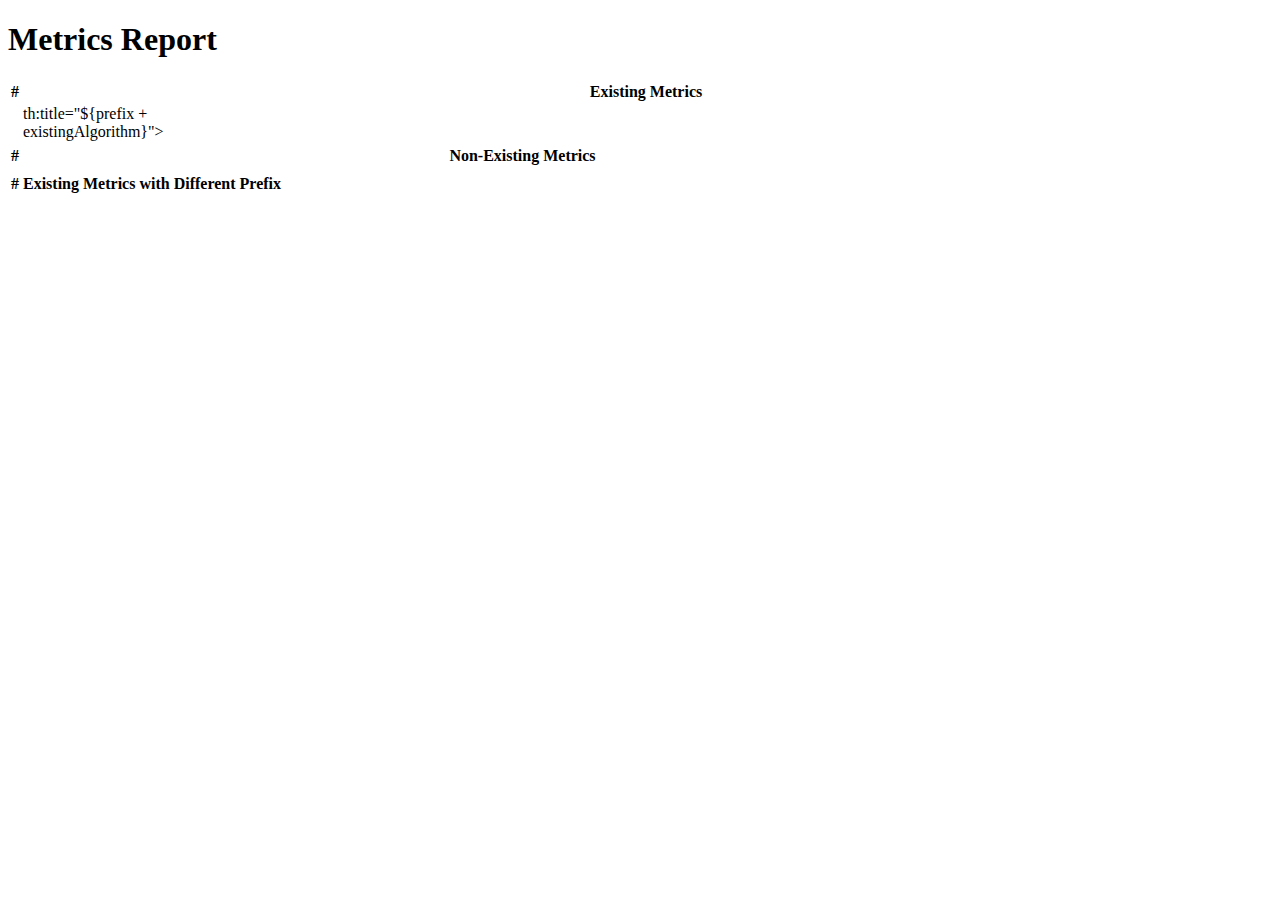
==== src/main/resources/templates/index.html @ 21218d4d "added timestamp" ====
<!DOCTYPE html>
<html xmlns:th="http://www.thymeleaf.org">

<head>
    <title>Metrics Report</title>
    <meta charset="utf-8">
    <meta content="width=device-width, initial-scale=1, shrink-to-fit=no" name="viewport">

    <link href='https://fonts.googleapis.com/css?family=Roboto:400,100,300,700' rel='stylesheet' type='text/css'>

    <link href="https://stackpath.bootstrapcdn.com/font-awesome/4.7.0/css/font-awesome.min.css" rel="stylesheet">

    <link href="css/style.css" rel="stylesheet">
</head>
<body>
<section class="ftco-section">
    <div class="container-fluid">
        <div class="row justify-content-center">
            <div class="col-md-6 text-center mb-5">
                <h1 class="heading-section">Metrics Report</h1>
            </div>
        </div>
        <div class="row justify-content-center">
            <div class="col-md-4">
                <p th:text="'Local time: ' + ${dateTimeLocal}">
                </p>
            </div>
            <div class="col-md-4">
                <p th:text="'UTC time: ' + ${dateTimeUTC}">
                </p>
            </div>
            <div class="col-md-4">
                </p>
            </div>
        </div>
    </div>
    <div class="row">
        <div class="col-md-4">
            <div class="table-wrap">
                <table class="table table-bordered table-dark table-hover">
                    <thead>
                    <tr>
                        <th>#</th>
                        <th>Existing Metrics</th>
                    </tr>
                    </thead>
                    <tbody>
                    <tr th:each="existingAlgorithm, iterStat : ${existingAlgorithms}">
                        <td th:text="${iterStat.count}"></td>
                        <td style="padding-right:1000px"
                            th:text="${existingAlgorithm + ' (Date: ' + existingAlgorithmsTimeStamps[iterStat.index] + ')'}">
                            th:title="${prefix + existingAlgorithm}"></td>
                    </tr>
                    </tbody>
                </table>
            </div>
        </div>
        <div class="col-md-4">
            <div class="table-wrap">
                <table class="table table-bordered table-dark table-hover">
                    <thead>
                    <tr>
                        <th>#</th>
                        <th>Non-Existing Metrics</th>
                    </tr>
                    </thead>
                    <tbody>
                    <tr th:each="nonExistingAlgorithm, iterStat : ${nonExistingAlgorithms}">
                        <td th:text="${iterStat.count}"></td>
                        <td style="padding-right:1000px" th:text="${nonExistingAlgorithm}"
                            th:title="${prefix + nonExistingAlgorithm}"></td>
                    </tr>
                    </tbody>
                </table>
            </div>
        </div>
        <div class="col-md-4">
            <div class="table-wrap">
                <table class="table table-bordered table-dark table-hover">
                    <thead>
                    <tr>
                        <th>#</th>

                        <th>Existing Metrics with Different Prefix</th>
                    </tr>
                    </thead>
                    <tbody>
                    <tr th:each="entry ,iterStat : ${algorithmsForDifferentPrefix.entrySet()}">
                        <td th:text="${iterStat.count}">
                        <td th:style="'padding-right: 1000px'" th:text="${entry.key +' (Date: ' + algorithmsForDifferentPrefixTimeStamps[iterStat.index] + ')'}"
                            th:title="${entry.value}">
                    </td>
                    </tr>
                    </tbody>
                </table>
            </div>
        </div>

    </div>
    </div>
</section>
</body>
</html>
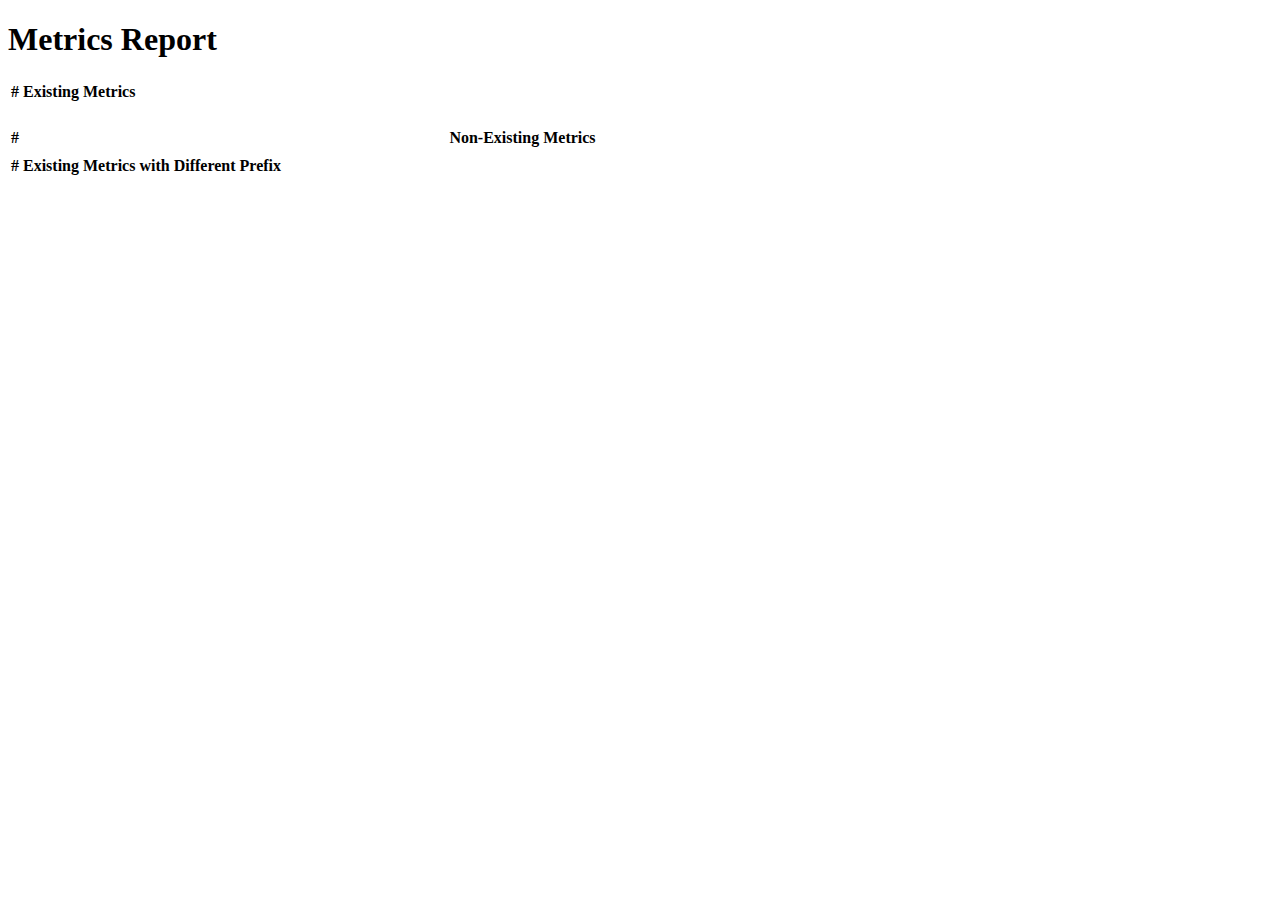
==== commit 6ab299f1: "create object for algorithms list and add color list" ====
--- a/src/main/resources/templates/index.html
+++ b/src/main/resources/templates/index.html
@@ -47,9 +47,12 @@
                     <tbody>
                     <tr th:each="existingAlgorithm, iterStat : ${existingAlgorithms}">
                         <td th:text="${iterStat.count}"></td>
-                        <td style="padding-right:1000px"
-                            th:text="${existingAlgorithm + ' (Date: ' + existingAlgorithmsTimeStamps[iterStat.index] + ')'}">
-                            th:title="${prefix + existingAlgorithm}"></td>
+                        <td th:style="'padding-right: 1000px;'">
+                            <span th:text="${existingAlgorithm}" th:title="${prefix + existingAlgorithm}"></span>
+                            <br />
+                            <span th:text="'(Timestamp: ' + ${existingAlgorithmsTimeStamps[iterStat.index]} + ')'"
+                                  th:style="'color: ' + ${existingAlgorithmsColors[iterStat.index]}"></span>
+                        </td>
                     </tr>
                     </tbody>
                 </table>
@@ -87,15 +90,17 @@
                     <tbody>
                     <tr th:each="entry ,iterStat : ${algorithmsForDifferentPrefix.entrySet()}">
                         <td th:text="${iterStat.count}">
-                        <td th:style="'padding-right: 1000px'" th:text="${entry.key +' (Date: ' + algorithmsForDifferentPrefixTimeStamps[iterStat.index] + ')'}"
-                            th:title="${entry.value}">
-                    </td>
+                        <td th:style="'padding-right: 1000px;'">
+                        <span th:text="${entry.key}" th:title="${entry.value}"></span>
+                        <br />
+                        <span th:text="'(Timestamp: ' + ${algorithmsForDifferentPrefixTimeStamps[iterStat.index]} + ')'"
+                              th:style="'color: ' + ${algorithmsForDifferentPrefixColors[iterStat.index]}"></span>
+                    </tr>
                     </tr>
                     </tbody>
                 </table>
             </div>
         </div>
-
     </div>
     </div>
 </section>
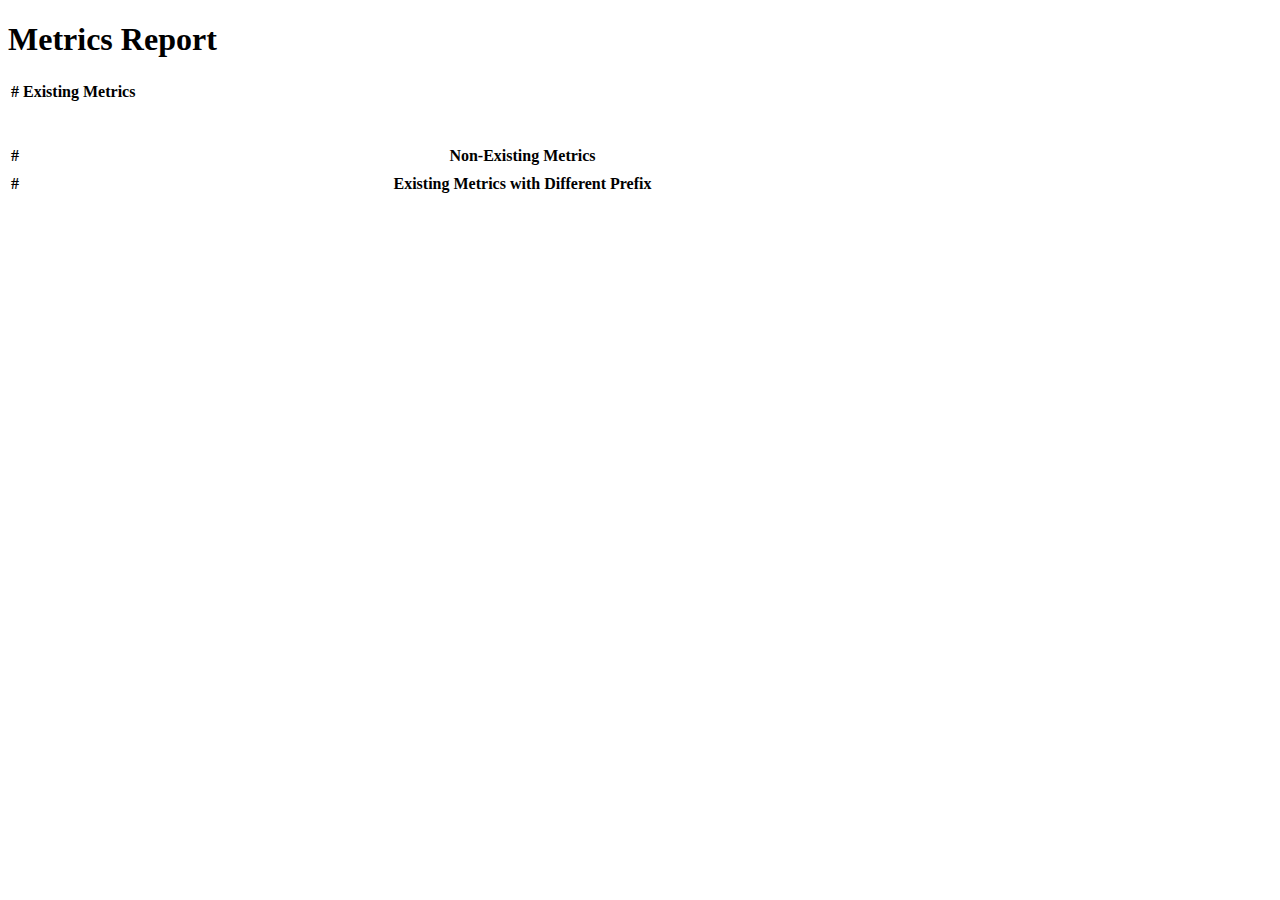
==== commit bb7fdc20: "add localTime timestamp" ====
--- a/src/main/resources/templates/index.html
+++ b/src/main/resources/templates/index.html
@@ -45,17 +45,22 @@
                     </tr>
                     </thead>
                     <tbody>
-                    <tr th:each="existingAlgorithm, iterStat : ${existingAlgorithms}">
+                    <tr th:each="existingAlgorithm, iterStat : ${existingAlgorithmList}">
                         <td th:text="${iterStat.count}"></td>
                         <td th:style="'padding-right: 1000px;'">
-                            <span th:text="${existingAlgorithm}" th:title="${prefix + existingAlgorithm}"></span>
-                            <br />
-                            <span th:text="'(Timestamp: ' + ${existingAlgorithmsTimeStamps[iterStat.index]} + ')'"
-                                  th:style="'color: ' + ${existingAlgorithmsColors[iterStat.index]}"></span>
+                            <span th:text="${existingAlgorithm['algorithm']}"
+                                  th:title="${existingAlgorithm['prefixedMetric']}"></span>
+                            <br/>
+                            <span th:text="'Timestamp UTC: ' + ${existingAlgorithm['timestampUTC']}"
+                                  th:style="'color: ' + ${existingAlgorithm['color']}"></span>
+                            <br/>
+                            <span th:text="'Timestamp Local: ' + ${existingAlgorithm['timestampLocal']}"
+                                  th:style="'color: ' + ${existingAlgorithm['color']}"></span>
                         </td>
                     </tr>
                     </tbody>
                 </table>
+
             </div>
         </div>
         <div class="col-md-4">
@@ -73,6 +78,7 @@
                         <td style="padding-right:1000px" th:text="${nonExistingAlgorithm}"
                             th:title="${prefix + nonExistingAlgorithm}"></td>
                     </tr>
+
                     </tbody>
                 </table>
             </div>
@@ -88,14 +94,17 @@
                     </tr>
                     </thead>
                     <tbody>
-                    <tr th:each="entry ,iterStat : ${algorithmsForDifferentPrefix.entrySet()}">
-                        <td th:text="${iterStat.count}">
-                        <td th:style="'padding-right: 1000px;'">
-                        <span th:text="${entry.key}" th:title="${entry.value}"></span>
-                        <br />
-                        <span th:text="'(Timestamp: ' + ${algorithmsForDifferentPrefixTimeStamps[iterStat.index]} + ')'"
-                              th:style="'color: ' + ${algorithmsForDifferentPrefixColors[iterStat.index]}"></span>
-                    </tr>
+                    <tr th:each="prefixEntry, prefixIterStat : ${differentPrefixAlgorithmList}">
+                        <td th:text="${prefixIterStat.count}"></td>
+                        <td style="padding-right: 1000px;">
+                            <span th:text="${prefixEntry['algorithm']}" th:title="${prefixEntry['metricResponse']}"></span>
+                            <br/>
+                            <span th:text="'Timestamp UTC: ' + ${prefixEntry['timestampUTC']}"
+                                  th:style="'color: ' + ${prefixEntry['color']}"></span>
+                            <br/>
+                            <span th:text="' Timestamp Local: ' + ${prefixEntry['timestampLocal']}"
+                                  th:style="'color: ' + ${prefixEntry['color']}"></span>
+                        </td>
                     </tr>
                     </tbody>
                 </table>
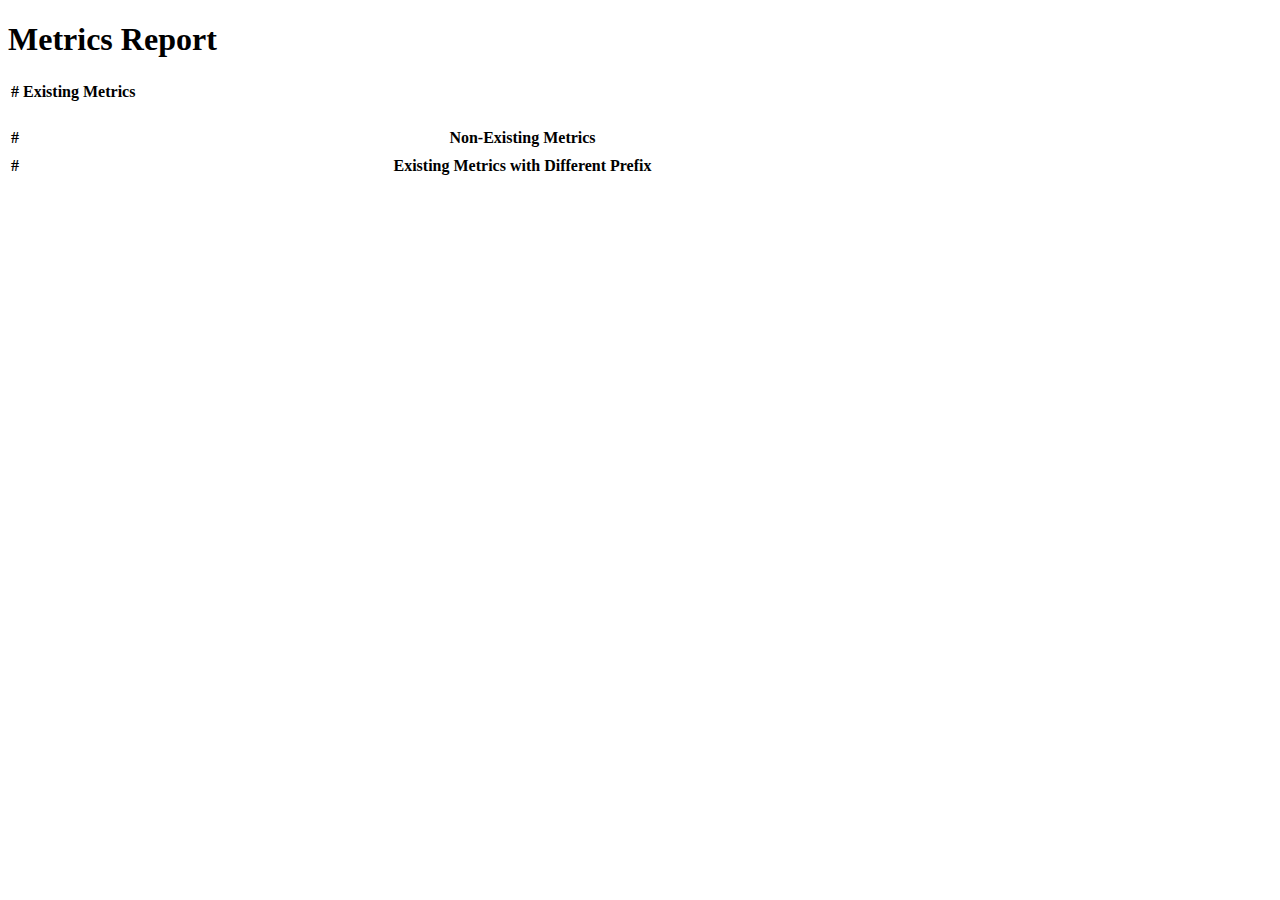
==== commit 154aba93: "refactor code" ====
--- a/src/main/resources/templates/index.html
+++ b/src/main/resources/templates/index.html
@@ -52,11 +52,7 @@
                                   th:title="${existingAlgorithm['prefixedMetric']}"></span>
                             <br/>
                             <span th:text="'Timestamp UTC: ' + ${existingAlgorithm['timestampUTC']}"
-                                  th:style="'color: ' + ${existingAlgorithm['color']}"></span>
-                            <br/>
-                            <span th:text="'Timestamp Local: ' + ${existingAlgorithm['timestampLocal']}"
-                                  th:style="'color: ' + ${existingAlgorithm['color']}"></span>
-                        </td>
+                                  th:style="'color: ' + ${existingAlgorithm['color']}"></span></td>
                     </tr>
                     </tbody>
                 </table>
@@ -101,9 +97,6 @@
                             <br/>
                             <span th:text="'Timestamp UTC: ' + ${prefixEntry['timestampUTC']}"
                                   th:style="'color: ' + ${prefixEntry['color']}"></span>
-                            <br/>
-                            <span th:text="' Timestamp Local: ' + ${prefixEntry['timestampLocal']}"
-                                  th:style="'color: ' + ${prefixEntry['color']}"></span>
                         </td>
                     </tr>
                     </tbody>
